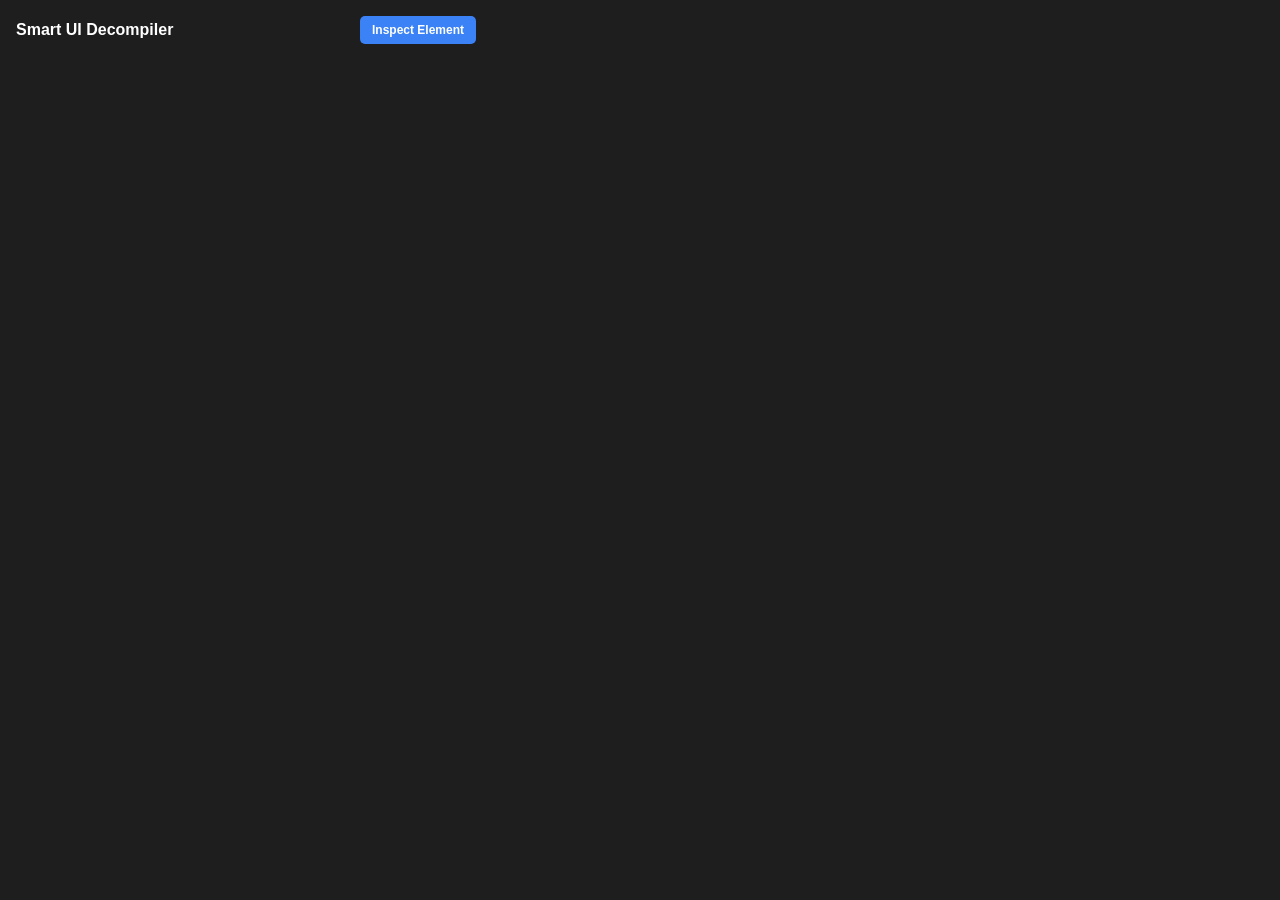
==== popup/index.html @ d36b2f87 "ready to use only for iframe" ====
<!DOCTYPE html>
<html lang="en">
<head>
  <meta charset="UTF-8">
  <meta name="viewport" content="width=device-width, initial-scale=1.0">
  <title>Smart UI Decompiler</title>
  <link rel="stylesheet" href="style.css">
</head>
<body>
  <div class="header">
    <h2>Smart UI Decompiler</h2>
    <button id="inspectBtn" class="btn primary">Inspect Element</button>
  </div>

  <div class="content" id="resultContainer" style="display: none;">
    <div class="code-header">
      <span id="codeLabel">Full HTML Document</span>
      <div class="action-btns">
        <button id="copyBtn" class="btn secondary">Copy HTML</button>
        <button id="downloadBtn" class="btn primary">Download .html</button>
      </div>
    </div>
    <pre><code id="htmlCode"></code></pre>
  </div>

  <script src="main.js"></script>
</body>
</html>
---- popup/style.css ----
body {
  margin: 0;
  padding: 16px;
  width: 460px;
  font-family: 'Segoe UI', Tahoma, Geneva, Verdana, sans-serif;
  background-color: #1e1e1e;
  color: #e0e0e0;
}

.header {
  display: flex;
  justify-content: space-between;
  align-items: center;
  margin-bottom: 16px;
}

h2 {
  margin: 0;
  font-size: 16px;
  color: #ffffff;
}

.btn {
  padding: 7px 12px;
  border: none;
  border-radius: 5px;
  cursor: pointer;
  font-size: 12px;
  font-weight: 600;
  transition: background 0.15s ease;
}

.btn.primary {
  background-color: #3b82f6;
  color: white;
}
.btn.primary:hover { background-color: #2563eb; }

.btn.secondary {
  background-color: #374151;
  color: #e0e0e0;
  border: 1px solid #4b5563;
}
.btn.secondary:hover { background-color: #4b5563; }

.btn.danger {
  background-color: #ef4444;
  color: white;
}
.btn.danger:hover { background-color: #dc2626; }

/* Code Panel ─────────────────────────────────── */
.code-header {
  display: flex;
  justify-content: space-between;
  align-items: center;
  margin-bottom: 8px;
  font-size: 12px;
  color: #9ca3af;
}

.action-btns {
  display: flex;
  gap: 6px;
}

pre {
  background-color: #0d1117;
  padding: 12px;
  border-radius: 6px;
  overflow: auto;
  font-size: 11px;
  margin: 0;
  max-height: 340px;
  border: 1px solid #30363d;
}

code {
  font-family: 'Cascadia Code', 'Fira Code', 'Courier New', monospace;
  color: #c9d1d9;
  white-space: pre;
}
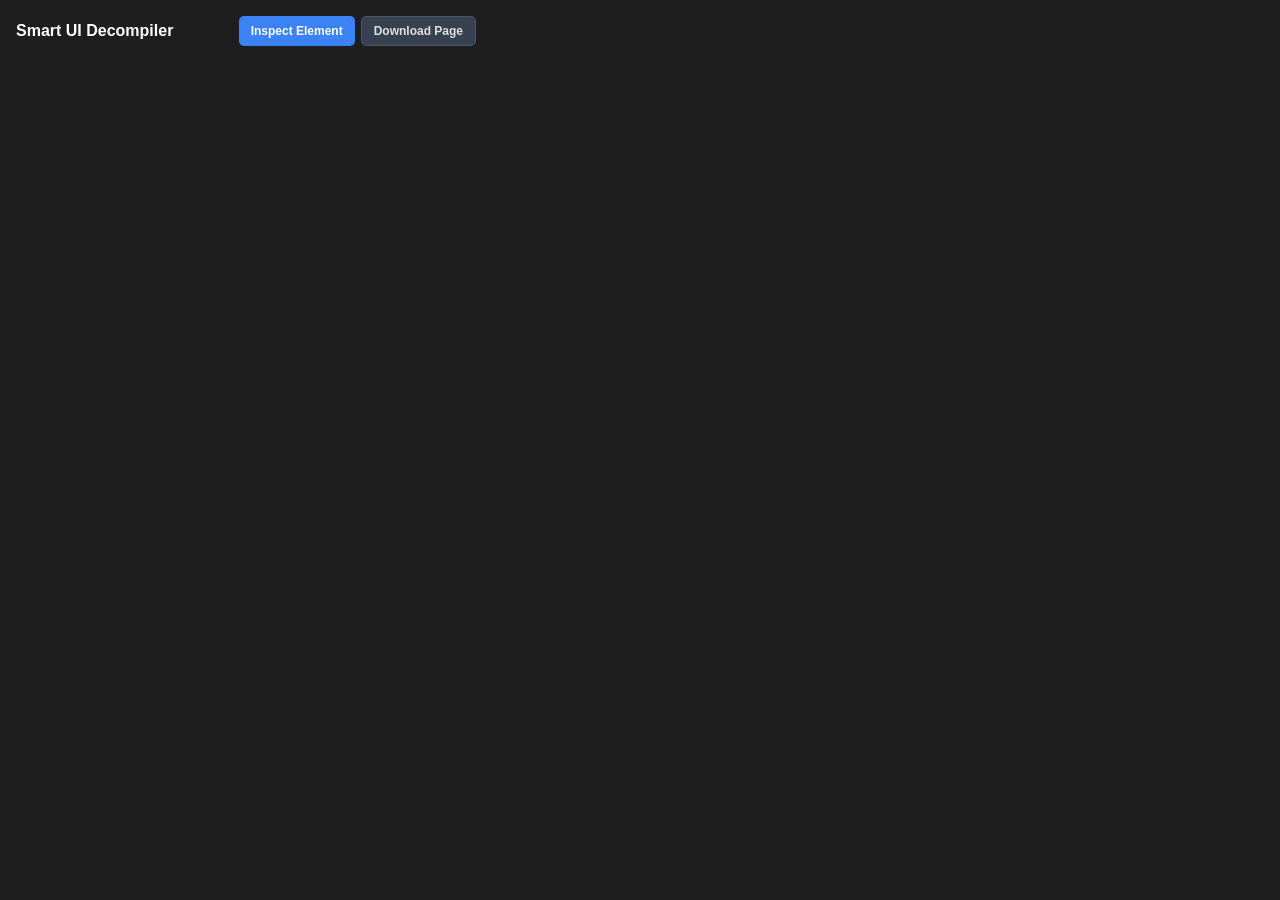
==== commit 93c000f8: "architecture rewrite to modular processors pipeline" ====
--- a/popup/index.html
+++ b/popup/index.html
@@ -9,7 +9,10 @@
 <body>
   <div class="header">
     <h2>Smart UI Decompiler</h2>
-    <button id="inspectBtn" class="btn primary">Inspect Element</button>
+    <div class="action-btns">
+      <button id="inspectBtn" class="btn primary">Inspect Element</button>
+      <button id="downloadPageBtn" class="btn secondary">Download Page</button>
+    </div>
   </div>
 
   <div class="content" id="resultContainer" style="display: none;">
